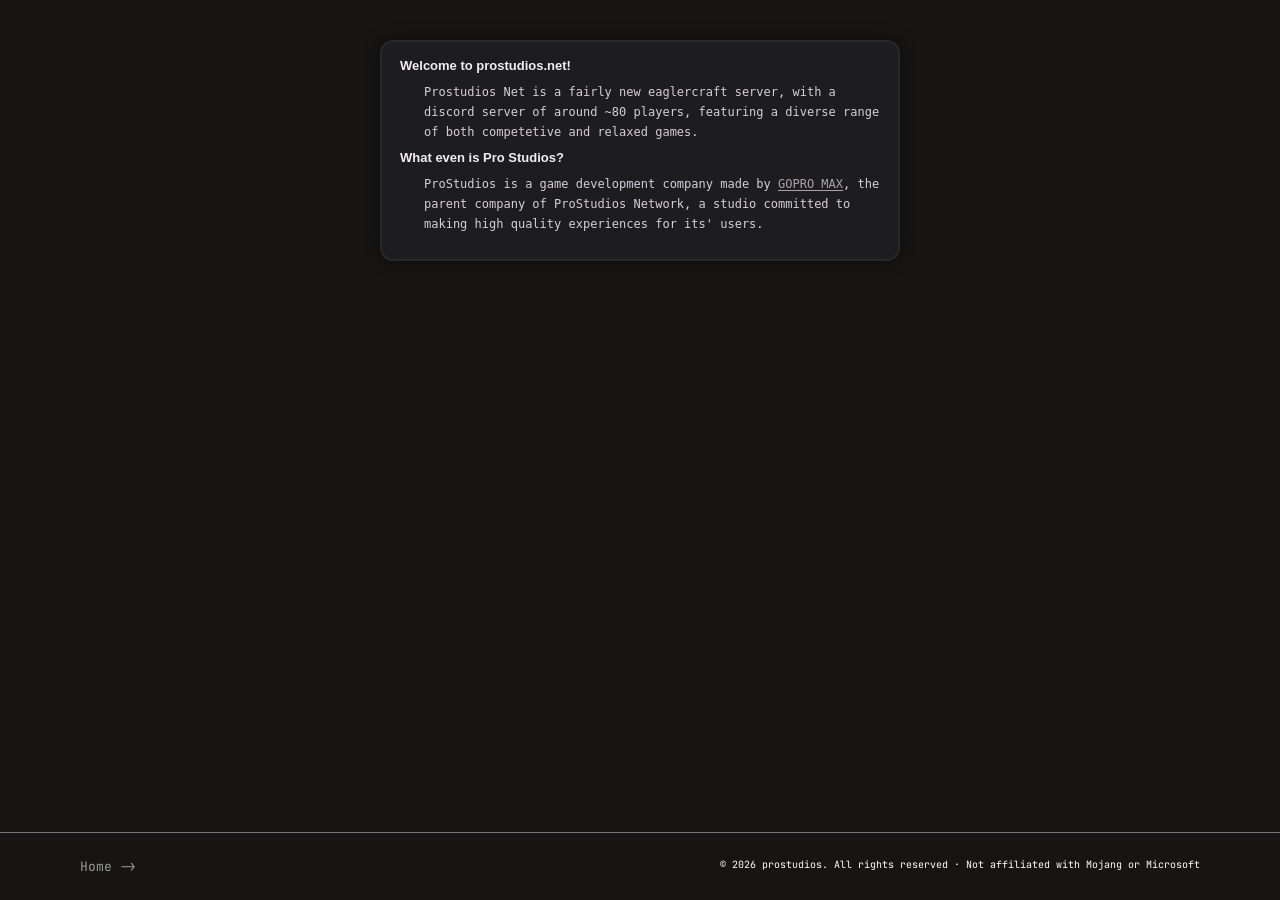
==== pages/about/index.html @ c5cec6bb "update: added new about page" ====
<!DOCTYPE html>
<html lang="en">
<head>
  <meta charset="UTF-8">
  <meta name="viewport" content="width=device-width, initial-scale=1.0">
  <title>prostudios</title>

  <link rel="preconnect" href="https://fonts.googleapis.com">
  <link rel="preconnect" href="https://fonts.gstatic.com" crossorigin>
  <link href="https://fonts.googleapis.com/css2?family=JetBrains+Mono:wght@400;500;600;700;800&display=swap" rel="stylesheet">
  <link rel="icon" type="image/png" href="assets/e5c7d8ddd85da7486add6e98117ebb0f.png">
  <link rel="stylesheet" href="style.css">
  <script src="main.js" defer></script>
</head>

    <div class="info-box">
      <h3 style="font-weight:775">
        Welcome to prostudios.net!
      </h3>

      <p>
        Prostudios Net is a fairly new eaglercraft server, with a discord server of around ~80 players, featuring a diverse range of both competetive and relaxed games.</a>
      </p>
      <h3>
        What even is Pro Studios?
      </h3> <p>
            ProStudios is a game development company made by <a href="https://github.com/GOPROmax2288" target="_blank">GOPRO_MAX
            </a>, the parent company of ProStudios Network, a studio committed to making high quality experiences for its' users.
      </p>
    </div>
   </header>

  <footer>
     
    <div class="container">
      <div class = "ws-line"><a href="../../index.html">Home -></a></div> 
      <div></div>
      <span>© 2026 prostudios. All rights reserved · Not affiliated with Mojang or Microsoft</span>
    </div>
  </footer>
</body>
</html>
---- pages/about/style.css ----
:root {
  --background: #161514;
  --surface: #1c1523;
  --surface-light: #18111f;
  --purple: #a855f7;
  --purple-light: #c084fc;
  --text: #eee8f4;
  --muted: #fff;
  --orange: #ff922e;
}

* {
  margin: 0;
  padding: 0;
  box-sizing: border-box;
}

html {
  scroll-behavior: smooth;
}

body {
  background: var(--background);
  color: var(--text);
  font-family: 'JetBrains Mono', monospace;
  font-size: 13px;
  min-height: 100vh;
  display: flex;
  flex-direction: column;
}

a {
  text-decoration: none;
  color: inherit;
}

.header {
  display: flex;
  flex-direction: column;
  justify-content: center;
  align-items: center;
  padding-top: 65px;
}

.brand {
  font-size: 54px;
  font-weight: 800;
  line-height: 1.55;
  letter-spacing: -3.2px;
  color: #777679;
}

.header-buttons {
  display: flex;
  gap: 10px;
  margin-top: 18px;
}

.sp-pill {
    display: inline-flex;
    align-items: center;
    gap: 8px;
    height: 38px;
    padding: 0 16px;
    border-radius: var(--r-md);
    cursor: pointer;
    border: 1.5px solid var(--color-hairline)rgba(255,255,255,.12)
;
    background: var(--panel);
    color: var(--color-ink);
    box-shadow: 0 2px 0 var(--color-hairline);
    font-family: var(--font-display);
    font-size: 14px;
    font-weight: 600;
    white-space: nowrap;
    transition: transform .2s cubic-bezier(.3, 1.6, .55, 1), border-color .2s, background .2s;
}

.header-button {
    display: inline-flex;
    align-items: center;
    gap: 8px;
    height: 38px;
    width: 100%;
    padding: 0 16px;
    border-radius: 11.9px;
    border-color: #454546;
    cursor: pointer;
    border: 1.5px solid rgba(255,255,255,.12);
    background: var(--panel);
    color: var(--color-ink);
    box-shadow: 0 2px 0 var(--color-hairline);
    font-family: var(--font-display);
    font-size: 14px;
    font-weight: 600;
    white-space: nowrap;
    transition: transform .2s cubic-bezier(.3, 1.6, .55, 1), border-color .2s, background .2s;
}

.discord-button {
  background: #222121;
}

.discord-button:hover {
  border-color: #5865f2;
  transform: translateY(-2px);
}

.copy-button {  
  border-color: #454546;
  background: #222121;
}

.copy-button:hover {
  border-color: #22c55e;
  transform: translateY(-2px);
}

.header-button:active {
  transform: translateY(1px);
}

.header-button svg {
  width: 15px;
  height: 15px;
  flex-shrink: 0;
}

.discord-button svg {
  color: #5865f2;
}

.copy-button svg {
  color: #22c55e;
}

.header-button::after {
  position: absolute;
  bottom: calc(100% + 12px);
  left: 50%;
  transform: translate(-50%, 5px);
  padding: 8px 12px;
  border-radius: 7px;
  background: #202020;
  border: 1px solid #3a393a;
  color: #eee8f4;
  font-size: 10px;
  font-weight: 500;
  white-space: nowrap;
  opacity: 0;
  visibility: hidden;
  pointer-events: none;
  transition: opacity .2s ease, transform .2s ease, visibility .2s ease;
  z-index: 5;
}


.header-button:hover::after,
.header-button:focus-visible::after {
  opacity: 1;
  visibility: visible;
  transform: translate(-50%, 0);
}

.tagline {
  text-align: center;
  margin-top: 13px;
  color: var(--muted);
  font-size: 11px;
}

.info-box {
  width: min(520px, calc(100% - 40px));
  margin: 40px auto 48px;
  padding: 16px 18px;
  background: #1d1d1f;
  border: 2.5px solid #292828;
  border-radius: 13px;
  box-shadow: 0 0 15px rgba(0, 0, 0, 0.5);
  color: #d4cfd8;
  text-align: left;
}

.info-box h3 {
  display: flex;
  align-items: center;
  gap: 8px;
  margin: 0 0 10px;
  color: #f0edf3;
  font-size: 13px;
  font-weight: 750;
  font-family: "Inter",ui-sans-serif,sans-serif;
}

.info-icon {
  width: 16px;
  height: 16px;
  color: #d49d36;
  flex-shrink: 0;
}

.info-box p {
  margin: 0 0 8px 24px;
  font-size: 12px;
  line-height: 1.65;
  font-family: Consolas, monospace;
}

.info-box a {
  display: inline-block;
  color: #a9a2ae;
  font-size: 12px;
  text-decoration: underline;
  text-underline-offset: 2px;
}

.info-box a:hover {
  color: #ffffff;
}

.ws {
    position: absolute;
    display: flex;
    flex-wrap: wrap;
    justify-content: center;
    gap: 6px 22px;
    margin-top: 12px;
    font-family: var(--font-display);
    font-size: 13px;
    font-weight: 600;
}

footer {
  width: 100%;
  border-top: 1.3px solid #7a767c;
  border-bottom: 1px solid var(--color-hairline);
  padding: 25px 0;
  color: var(--muted);
  font-size: 10px;
  margin-top: auto;
}

footer .container {
  width: min(1120px, calc(100% - 40px));
  margin: auto;
  display: flex;
  text-align: center;
  justify-content: space-between;
}

.ws-foot {
    display: flex;
    flex-direction: column;
    align-items: center;
    gap: 8px;
}

.ws-line {
    margin: 0;
    font-size: 13px;
    color: var(--color-muted);
}

footer a {
  color: #9A9A9A;
}

footer a:hover {
  color: white;
}

@media (max-width: 700px) {
  .header {
    padding-top: 45px;
  }

  .brand {
    font-size: 43px;
  }

  .header-buttons {
    width: 100%;
    justify-content: center;
    padding: 0 20px;
  }

  .header-button {
    min-width: 0;
    width: 145px;
  }

  .info-box {
    margin-top: 35px;
    margin-bottom: 40px;
  }

  footer .container {
    flex-direction: column;
    gap: 10px;
  }
}
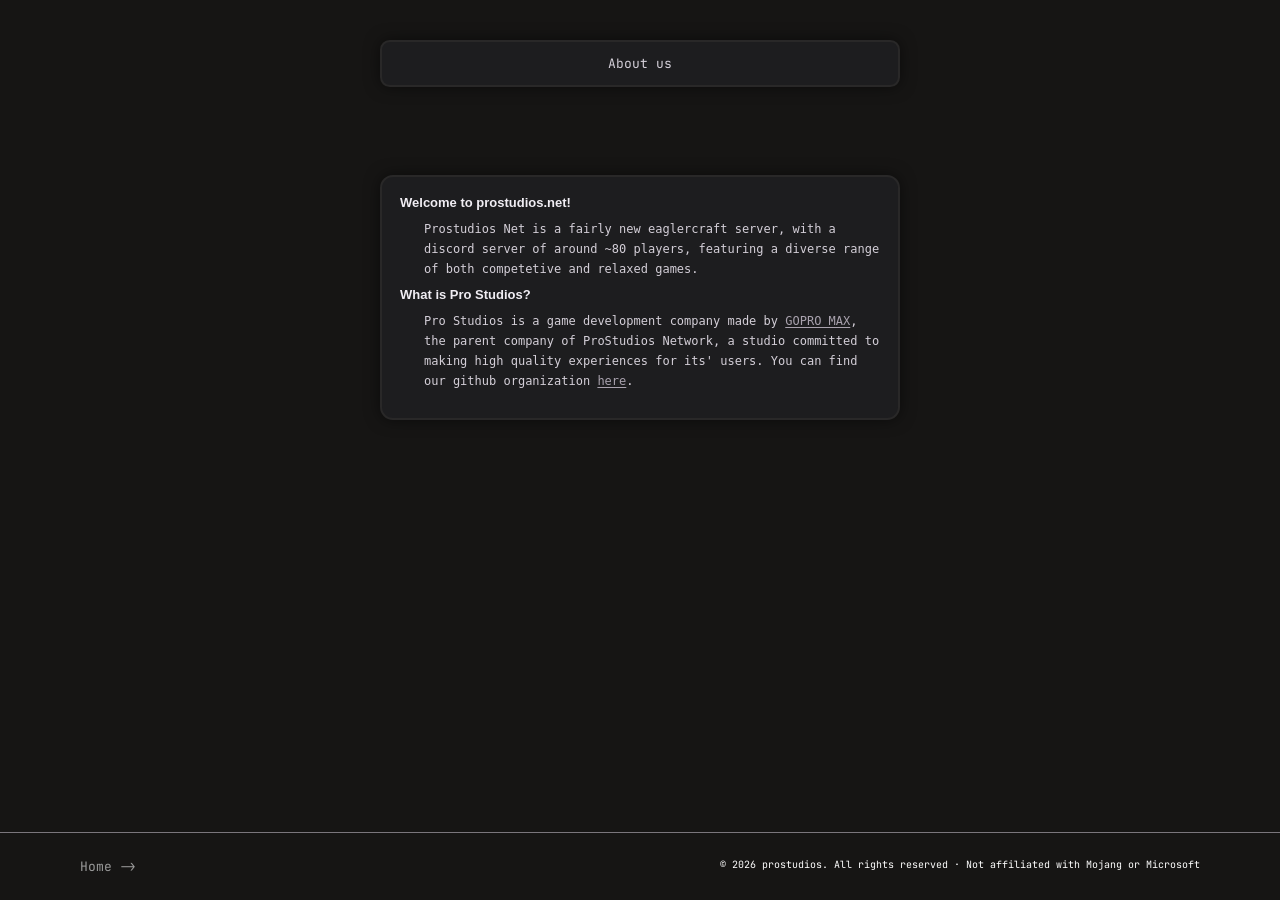
==== commit cf357bdb: "upd: prostudios section in about page" ====
--- a/pages/about/index.html
+++ b/pages/about/index.html
@@ -13,19 +13,23 @@
   <script src="main.js" defer></script>
 </head>
 
+    <div class="sm-info-box">
+        About us
+    </div>
+
     <div class="info-box">
       <h3 style="font-weight:775">
         Welcome to prostudios.net!
       </h3>
-
       <p>
         Prostudios Net is a fairly new eaglercraft server, with a discord server of around ~80 players, featuring a diverse range of both competetive and relaxed games.</a>
       </p>
       <h3>
-        What even is Pro Studios?
+        What is Pro Studios?
       </h3> <p>
-            ProStudios is a game development company made by <a href="https://github.com/GOPROmax2288" target="_blank">GOPRO_MAX
-            </a>, the parent company of ProStudios Network, a studio committed to making high quality experiences for its' users.
+            Pro Studios is a game development company made by <a href="https://github.com/GOPROmax2288" target="_blank">GOPRO_MAX
+            </a>, the parent company of ProStudios Network, a studio committed to making high quality experiences for its' users. You can find our github organization <a href="https://github.com/pro-studiosnet" target="_blank">here</a>.
+
       </p>
     </div>
    </header>
@@ -33,7 +37,7 @@
   <footer>
      
     <div class="container">
-      <div class = "ws-line"><a href="../../index.html">Home -></a></div> 
+      <div class = "ws-line"><a href="../../index.html"><center>Home -></center></a></div> 
       <div></div>
       <span>© 2026 prostudios. All rights reserved · Not affiliated with Mojang or Microsoft</span>
     </div>
--- a/pages/about/style.css
+++ b/pages/about/style.css
@@ -169,10 +169,23 @@
   font-size: 11px;
 }
 
+
+.sm-info-box {
+  width: min(520px, calc(100% - 36px));
+  margin: 40px auto 48px;
+  padding: 13px 18px;
+  background: #1d1d1f;
+  border: 2.5px solid #292828;
+  border-radius: 9.8px;
+  box-shadow: 0 0 15px rgba(0, 0, 0, 0.5);
+  color: #d4cfd8;
+  text-align: center;
+}
+
 .info-box {
-  width: min(520px, calc(100% - 40px));
+  width: min(520px, calc(100% - 56px));
   margin: 40px auto 48px;
-  padding: 16px 18px;
+  padding: 18px 18px;
   background: #1d1d1f;
   border: 2.5px solid #292828;
   border-radius: 13px;
